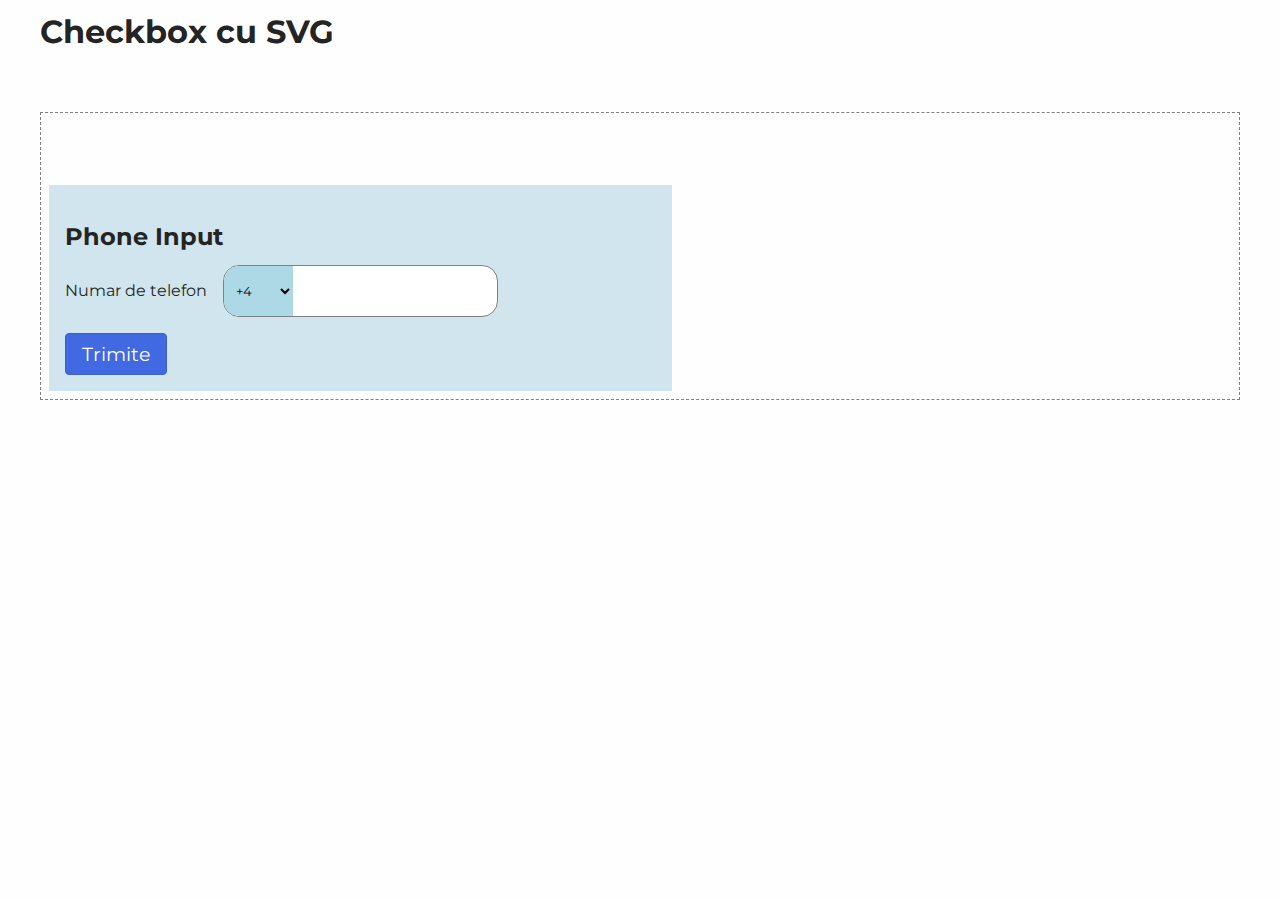
==== test.html @ 7289eac7 "Lectia 12" ====
<!DOCTYPE html>
<html lang="en">
  <head>
    <meta charset="UTF-8" />
    <meta http-equiv="X-UA-Compatible" content="IE=edge" />
    <meta name="viewport" content="width=device-width, initial-scale=1.0" />
    <link rel="stylesheet" href="../../styles/reset.css" />
    <link rel="stylesheet" href="../../styles/fonts.css" />
    <link rel="stylesheet" href="../../styles/main.css" />
    <link rel="stylesheet" href="../../styles/forms.css" />

    <title>HTML/CSS Modulul 6 - Lectia 12</title>
    <style>
      .phone-input label {
        display: flex;
        align-items: center;
      }

      .phone-input input,
      .phone-input select {
        box-sizing: border-box;
        padding: 16px 8px;
        background: transparent;
        border: none;
        outline: none;
      }

      .phone-input .input-wrapper {
        margin-left: 16px;
        background: white;
        border: 1px solid grey;
        border-radius: 16px;
        overflow: hidden;
      }

      .phone-input select {
        background: lightblue;
      }
    </style>
  </head>
  <body>
    <main class="container example-page">
      <h1 class="heading-primary sticky">Checkbox cu SVG</h1>
      <section class="lesson-example mt-lg">
        <form class="form mt-lg" name="Test">
          <h2>Phone Input</h2>
          <div class="phone-input">
            <label>
              <span class="label-text">Numar de telefon</span>
              <div class="input-wrapper">
                <select class="country-code-input" name="phone-country">
                  <option selected value="romania">+4</option>
                  <option value="albania">+008</option>
                </select>
                <input
                  class="number-input"
                  type="text"
                  pattern="[0-9]{10}"
                  name="phone-number"
                  title="Numarul de telefon nu este valid"
                  required
                />
              </div>
            </label>
          </div>
          <div class="form-controls">
            <button class="btn-submit" type="submit">Trimite</button>
          </div>
        </form>
      </section>
    </main>
  </body>
</html>
---- styles/fonts.css ----
@import url("https://fonts.googleapis.com/css2?family=Montserrat:wght@400;500;700&display=swap");
---- styles/main.css ----
:root {
  --primary-color: #fefefe;
  --accent-color: #273da4;
  --link-color: #acdeff;
  --link-examples-color: #453ddb;
  --link-color_hover: #f8f9fa;
  --text-color: #242424;
}

* {
  font-family: "Montserrat", sans-serif;
}

body {
  background-color: var(--primary-color);
  color: var(--text-color);
  font-size: 16px;
}

h1,
h2,
h3,
h4,
h5,
h6 {
  font-weight: bold;
}

h1 + *,
h2 + *,
h3 + *,
h4 + *,
h5 + *,
h6 + * {
  margin-top: 1rem;
}

h1 {
  font-size: 2rem;
}

h2 {
  margin-top: 1.5rem;
  font-size: 1.5rem;
}

h3 {
  margin-top: 1rem;
  font-size: 1.3rem;
}

h4 {
  font-size: 1.1rem;
}

p {
  line-height: 1.5rem;
}

p + p {
  margin-top: 16px;
}

article {
  margin-top: 2rem;
}

em {
  font-weight: bold;
  color: orange;
}

strong {
  font-weight: bold;
}

dl {
  padding: 16px;
  border: 3px double #ccc;
  line-height: 1.5rem;
}

dt {
  font-weight: bold;
  color: orange;
}

dt::after {
  content: ":";
}

dd + dt {
  margin-top: 16px;
}

code {
  background: #f4f4f4;
  border: 1px solid #ddd;
  border-left: 3px solid #f36d33;
  color: #666;
  page-break-inside: avoid;
  font-family: monospace;
  font-size: 15px;
  line-height: 1.6;
  margin-bottom: 1.6em;
  max-width: 100%;
  overflow: auto;
  padding: 1em 1.5em;
  display: block;
  word-wrap: break-word;
  white-space: pre-wrap;
}

a,
a:visited {
  color: var(--link-examples-color);
  text-decoration: none;
}

a:hover,
a:focus {
  text-decoration: underline;
}

.primary-page {
  color: white;
  background-color: var(--accent-color);
}

.example-page {
  padding: 16px;
}

.primary-page h1 {
  color: #fefefe;
  font-size: 36px;
  font-weight: bold;
}

.primary-page a {
  color: var(--link-color);
  text-decoration: underline;
}

.container {
  max-width: 1200px;
  margin: 0 auto;
  padding-left: 16px;
  padding-right: 16px;
}

.bullet-list {
  list-style-type: circle;
}

.bullet-list li {
  line-height: 1.5rem;
}

.answers-list {
  list-style-type: circle;
}

.answers-list li + li {
  margin-top: 16px;
}

.answers-list a,
.answers-list a:visited {
  color: var(--link-color);
  margin-left: 8px;
  text-decoration: none;
}

.answers-list a:hover,
.answers-list a:focus {
  color: var(--link-color_hover);
  text-decoration: underline;
}

.answers-list a::before {
  content: "\2192";
  margin-right: 4px;
  text-decoration: none;
}

/* Topic Page */
.lesson-example {
  border: 1px dashed gray;
  padding: 8px;
  margin-top: 32px;
}

.mt-xs {
  margin-top: 16px;
}

.mt-md {
  margin-top: 32px;
}

.mt-lg {
  margin-top: 64px;
}

.p-md {
  padding: 16px;
}

.note {
  background: lightblue;
  border: 1px solid #79abbb;
  box-shadow: rgba(0, 0, 0, 0.15) 1.95px 1.95px 2.6px;
  padding: 16px;
}

.blue-bg {
  color: white;
  background: #182e6d;
}
---- styles/forms.css ----
.form {
  background: #d0e5ed;
  padding: 16px;
  max-width: 50%;
}

.form-group {
  align-items: center;
  display: flex;
  flex-direction: row;
  gap: 8px;
}

.form-group--label-top {
  flex-direction: column;
  align-items: flex-start;
}

.form-group > :nth-child(1) {
  flex: 1;
}

.form-group > :nth-child(2) {
  flex: 2;
}

.form-group .input {
  border: 1px solid #9e9e9e;
  border-radius: 8px;
  padding: 8px 16px;
}

.form-group + .form-group {
  margin-top: 16px;
}

.form-controls {
  align-items: center;
  display: flex;
  margin-top: 16px;
}

.btn-submit {
  align-items: center;
  background: royalblue;
  border-radius: 4px;
  border: 1px solid #3b5fcc;
  color: white;
  cursor: pointer;
  display: inline-flex;
  font-size: 1.2em;
  justify-content: center;
  padding: 8px 16px;
  outline: none;
  text-transform: capitalize;
}

.btn-submit:hover,
.btn-submit:focus {
  background: #3b5fcc;
  border: 1px solid #3253b5;
}
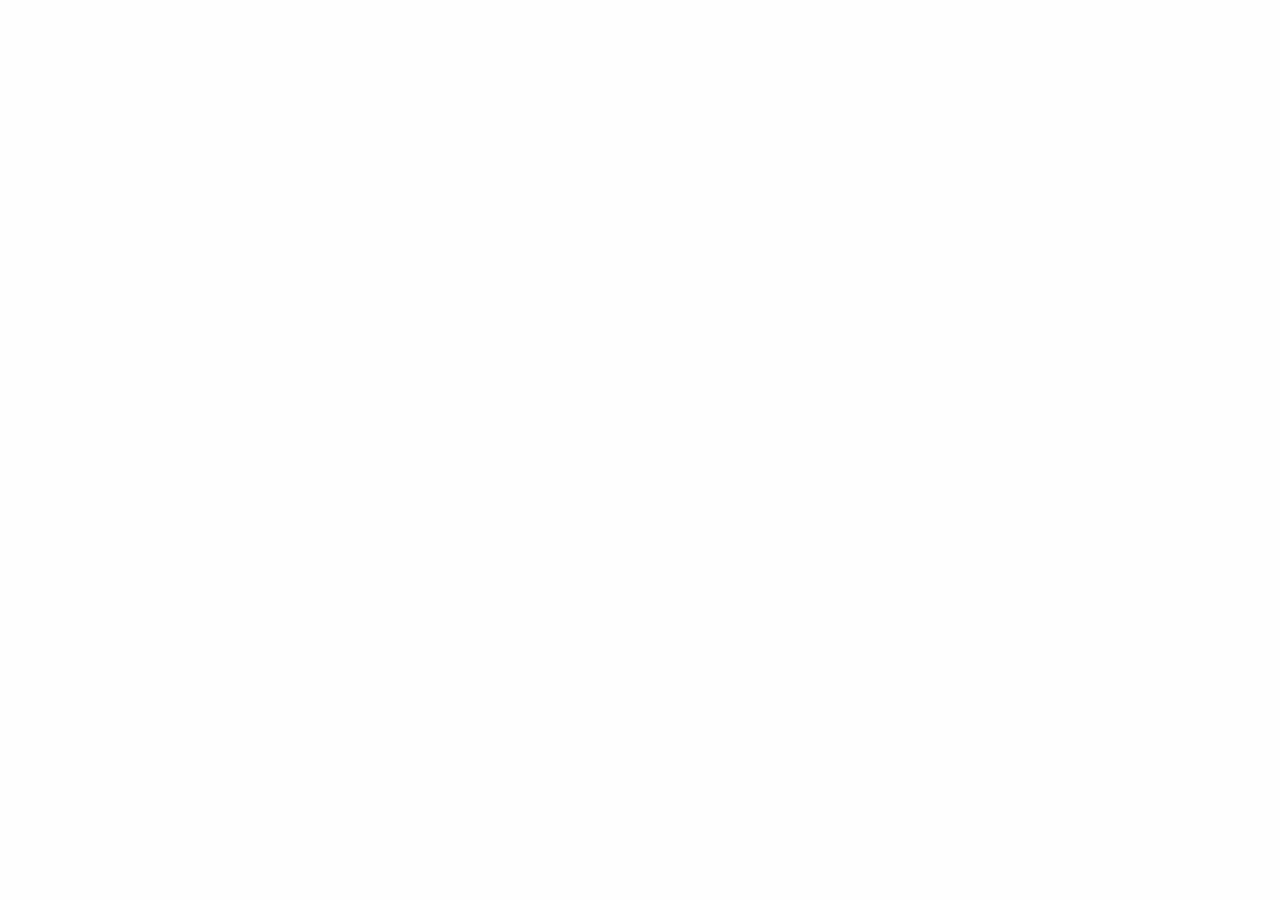
==== commit bbd2423f: "Teorie lectia 13" ====
--- a/test.html
+++ b/test.html
@@ -9,65 +9,10 @@
     <link rel="stylesheet" href="../../styles/main.css" />
     <link rel="stylesheet" href="../../styles/forms.css" />
 
-    <title>HTML/CSS Modulul 6 - Lectia 12</title>
-    <style>
-      .phone-input label {
-        display: flex;
-        align-items: center;
-      }
-
-      .phone-input input,
-      .phone-input select {
-        box-sizing: border-box;
-        padding: 16px 8px;
-        background: transparent;
-        border: none;
-        outline: none;
-      }
-
-      .phone-input .input-wrapper {
-        margin-left: 16px;
-        background: white;
-        border: 1px solid grey;
-        border-radius: 16px;
-        overflow: hidden;
-      }
-
-      .phone-input select {
-        background: lightblue;
-      }
-    </style>
+    <title>HTML/CSS Modulul 7 - Lectia 13</title>
+    <style></style>
   </head>
   <body>
-    <main class="container example-page">
-      <h1 class="heading-primary sticky">Checkbox cu SVG</h1>
-      <section class="lesson-example mt-lg">
-        <form class="form mt-lg" name="Test">
-          <h2>Phone Input</h2>
-          <div class="phone-input">
-            <label>
-              <span class="label-text">Numar de telefon</span>
-              <div class="input-wrapper">
-                <select class="country-code-input" name="phone-country">
-                  <option selected value="romania">+4</option>
-                  <option value="albania">+008</option>
-                </select>
-                <input
-                  class="number-input"
-                  type="text"
-                  pattern="[0-9]{10}"
-                  name="phone-number"
-                  title="Numarul de telefon nu este valid"
-                  required
-                />
-              </div>
-            </label>
-          </div>
-          <div class="form-controls">
-            <button class="btn-submit" type="submit">Trimite</button>
-          </div>
-        </form>
-      </section>
-    </main>
+    <main class="container example-page"></main>
   </body>
 </html>
--- a/styles/main.css
+++ b/styles/main.css
@@ -218,3 +218,7 @@
   color: white;
   background: #182e6d;
 }
+
+.strong {
+  font-weight: bold;
+}
